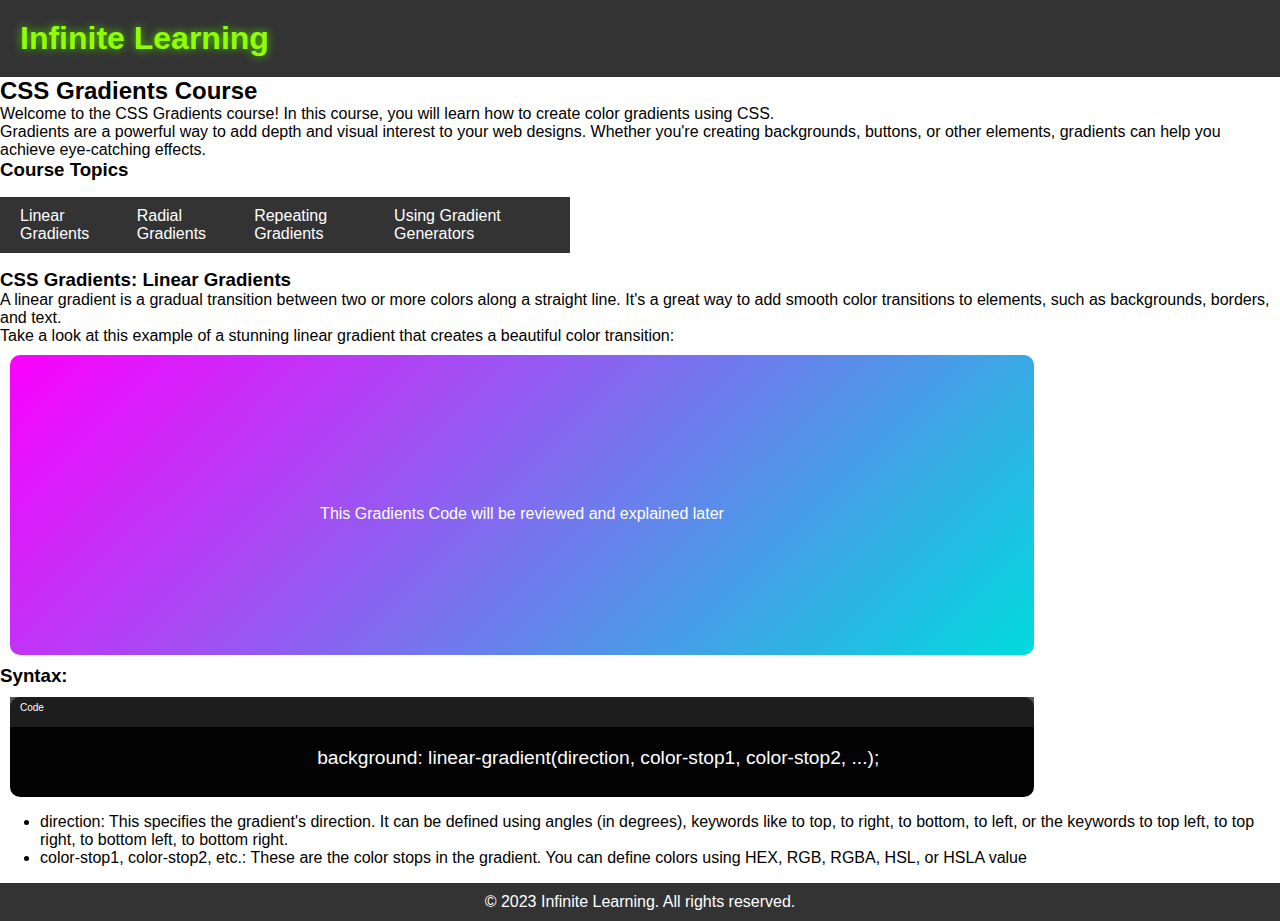
==== css-gradients.html @ ad07edce "Add files via upload" ====
<!DOCTYPE html>
<html lang="en">
<head>
    <meta charset="UTF-8">
    <meta name="viewport" content="width=device-width, initial-scale=1.0">
    <link rel="stylesheet" href="style.css">
    <title>CSS Gradients Course | Infinite Learning</title>
</head>
<body>
    <header>
        <h1>Infinite Learning</h1>
    </header>

    <main class="course-content">
        <h2>CSS Gradients Course</h2>
        <p>Welcome to the CSS Gradients course! In this course, you will learn how to create color gradients using CSS.</p>
        <p>Gradients are a powerful way to add depth and visual interest to your web designs. Whether you're creating backgrounds, buttons, or other elements, gradients can help you achieve eye-catching effects.</p>
        <h3>Course Topics</h3>
        <ul>
            <li><a href="#">Linear Gradients</a></div></li>
            <li><a href="#">Radial Gradients</a></div></li>
            <li><a href="#">Repeating Gradients</a></div></li>
            <li><a href="#">Using Gradient Generators</a></div></li>
        </ul>
    </main>

    <div class="topic-container">
        <h3>CSS Gradients: Linear Gradients</h3>
        <p>A linear gradient is a gradual transition between two or more colors along a straight line. It's a great way to add smooth color transitions to elements, such as backgrounds, borders, and text.</p>
        <p>Take a look at this example of a stunning linear gradient that creates a beautiful color transition:</p>
        <div class="gradient-background"><p>This Gradients Code will be reviewed and explained later</p></div>
        <h3>Syntax:</h3>

        <div class="code-box-small">
            <div class="header">Code</div>
            <p>background: linear-gradient(direction, color-stop1, color-stop2, ...);</p>
        </div>
    
        <ul>
            <li>direction: This specifies the gradient's direction. It can be defined using angles (in degrees), keywords like to top, to right, to bottom, to left, or the keywords to top left, to top right, to bottom left, to bottom right.</li>
            <li>color-stop1, color-stop2, etc.: These are the color stops in the gradient. You can define colors using HEX, RGB, RGBA, HSL, or HSLA value</li>
        </ul>
    
    
        <div class="example-1-container">
            <div class="output-container">
                
            </div>
            <div class="code-box-large">
                
            </div>
        </div>
    

    </div>
    

    <footer>
        <p>&copy; 2023 Infinite Learning. All rights reserved.</p>
    </footer>
</body>
</html>
---- style.css ----
/* Reset some default styles and apply basic styling */
body, h1, h2, h3, h4, p {
    margin: 0;
    padding: 0;
}

body {
    font-family: Arial, sans-serif;
}

header {
    background-color: #333;
    color: #91ff02;
    padding: 20px;
    display: flex;
    justify-content: space-between;
    align-items: center;
}

nav ul {
    list-style: none;
    display: flex;
}

nav a {
    text-decoration: none;
    color: #fff;
    margin: 0 10px;
}

/* Add this block of code to your existing styles.css */

header h1 {
    font-size: 2rem;
    text-shadow: 0 0 10px rgba(92, 247, 3, 0.8);
    animation: glow 2s infinite alternate;
}

@keyframes glow {
    from {
        text-shadow: 0 0 10px rgba(92, 247, 3, 0.8);
    }
    to {
        text-shadow: 0 0 20px rgba(92, 247, 3, 1);, 0 0 30px rgba(92, 247, 3, 1);
    }
}


.hero {
    background-image: url("images/pexels-lukas-574070.jpg");
    background-size: cover;
    color: #fff;
    text-align: center;
    padding: 100px 0;
}

.cta-button {
    display: inline-block;
    background-color: #333;
    color: #fff;
    padding: 10px 20px;
    border-radius: 5px;
    text-decoration: none;
    margin-top: 20px;
}

/* Your existing styles... */

.courses {
    display: flex;
    justify-content: center;
    align-items: center;
    flex-wrap: wrap;
    padding: 20px;
}

.course {
    background-color: #f4f4f4;
    border-radius: 5px;
    padding: 20px;
    margin: 10px;
    width: 300px;
    text-align: center;
    box-shadow: 0 4px 8px rgba(0, 0, 0, 0.1);
}

.course h2 {
    margin-bottom: 10px;
}

.course-link {
    display: inline-block;
    margin-top: 15px;
    background-color: #333;
    color: #fff;
    padding: 10px 20px;
    border-radius: 5px;
    text-decoration: none;
}

.course-content ul{
    display: flex;
    background-color: #333;
    padding: 10px;
    width: 43%;
}

.course-content ul li{
    margin: 0 10px;
    list-style: none;
}

.course-content ul li a{
    text-decoration: none;
    
    color: #fff;
    position: relative;
}



.course-content ul li a::after{
    content: '';
    width: 0;
    height: 3px;
    background: #91ff02;
    position: absolute;
    left: 0;
    bottom: -6px;
    transition: 0.5s;

}

.course-content ul li a:hover::after{
    width: 100%;
}

.topic-container{
    display:block;
    justify-content: center;
}

.gradient-background {
    width: 80%;
    height: 300px;
    background: linear-gradient(135deg, #fc00ff, #00dbde);
    border-radius: 10px;
    margin: 10px;
    text-align: center;

    
}

.gradient-background p{
  position: relative;
  top: 50%;
  color: #fff;
}


.code-box-small{
    background-color: #030303;
    border-radius: 10px;
    width: 80%;
    height: 100px;
    margin: 10px;
}

.code-box-small p{
    position: relative;
    left: 30%;
    top: 20px;
    color: #fff;
    font-size: larger;
}

.header{
    background-color: #252525c9;
    height: 20px;
    padding: 5px 10px;
    color: #fff;
    font-size: x-small;
}












footer {
    background-color: #333;
    color: #fff;
    text-align: center;
    padding: 10px 0;
}
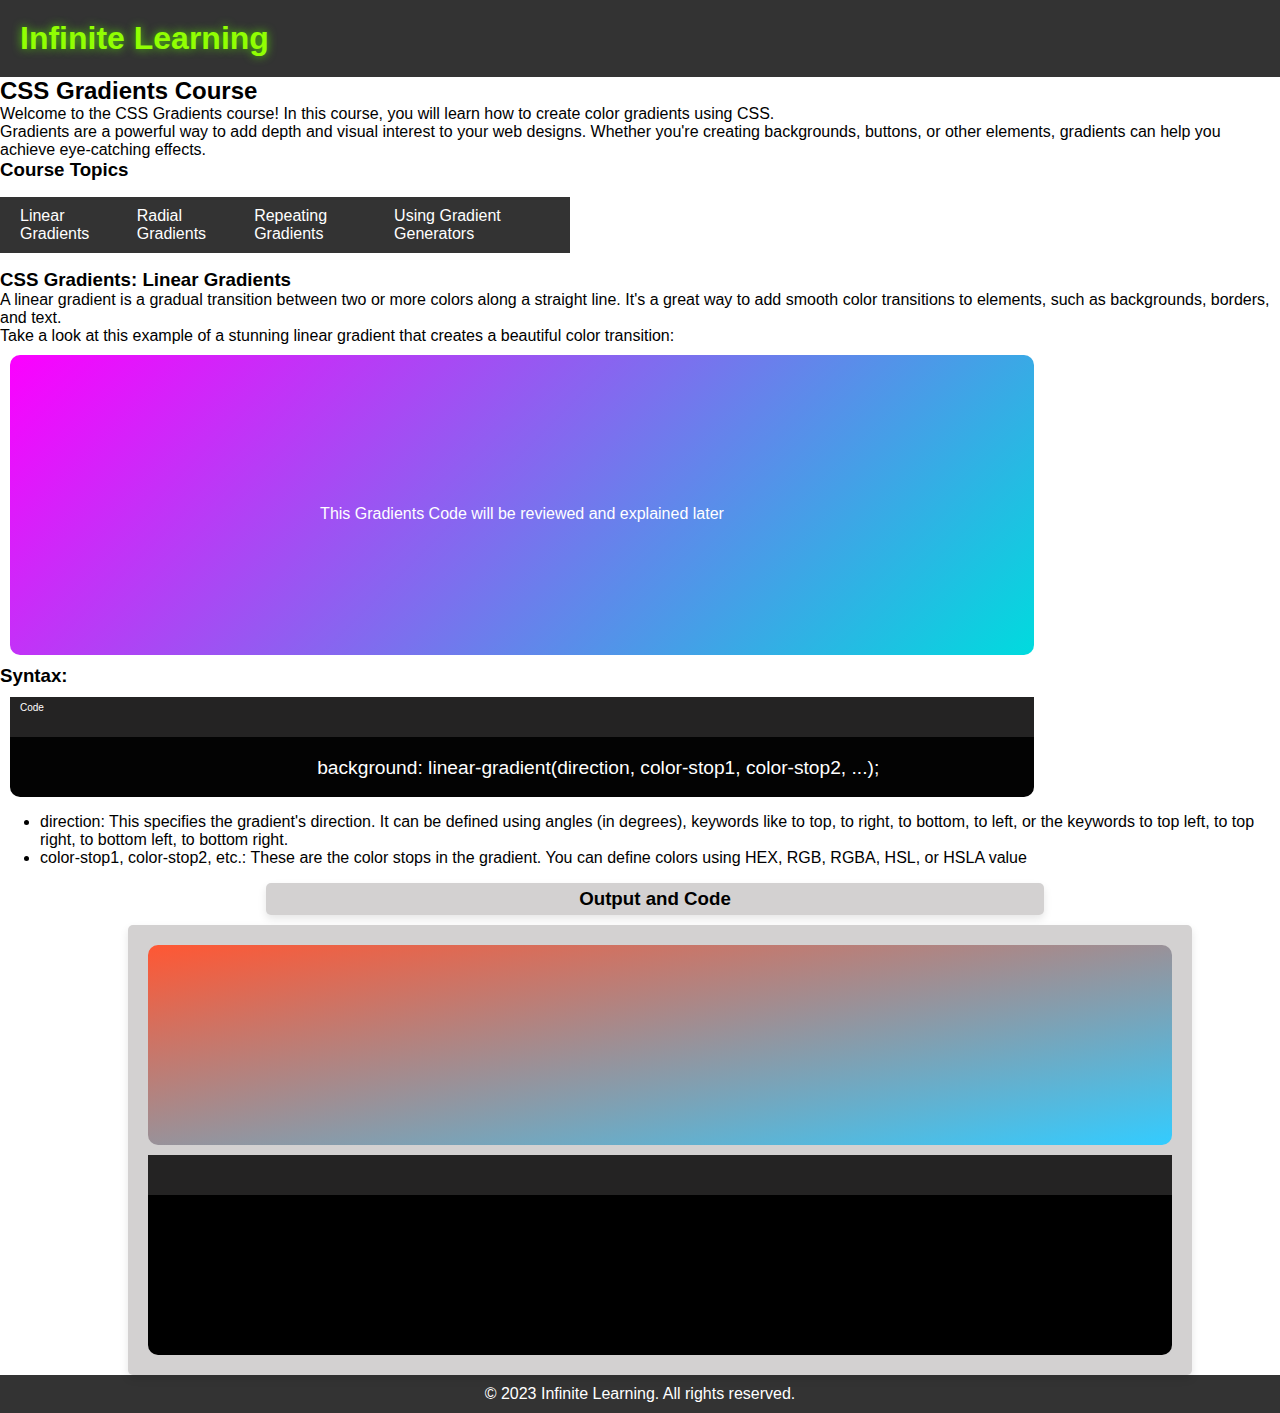
==== commit 1bb73459: "Adding the ouput and code boxes" ====
--- a/css-gradients.html
+++ b/css-gradients.html
@@ -42,16 +42,15 @@
         </ul>
     
     
-        <div class="example-1-container">
-            <div class="output-container">
-                
+        <div class="main-heading"><h3>Output and Code</h3></div>
+        <div class="main">
+            <div class="output-box">
+                <div class="gradient-box"></div>
             </div>
             <div class="code-box-large">
-                
+                <div class="header"></div>
             </div>
         </div>
-    
-
     </div>
     
 
--- a/style.css
+++ b/style.css
@@ -41,7 +41,7 @@
         text-shadow: 0 0 10px rgba(92, 247, 3, 0.8);
     }
     to {
-        text-shadow: 0 0 20px rgba(92, 247, 3, 1);, 0 0 30px rgba(92, 247, 3, 1);
+        text-shadow: 0 0 20px rgba(92, 247, 3, 1), 0 0 30px rgba(92, 247, 3, 1);
     }
 }
 
@@ -182,9 +182,58 @@
     font-size: x-small;
 }
 
-
-
-
+/*-------styles for gradients page*/
+
+.code-box-large{
+    background-color: black;
+    width: 100%;
+    height: 200px;
+    border-radius: 10px;
+}
+
+.header{
+    background-color: rgb(36, 35, 35);
+    height: 30px;
+    color: #fff;
+    font-size: x-small;
+}
+
+.gradient-box {
+    width: 100%;
+    height: 200px;
+    background: linear-gradient(to bottom right, #ff5733, #33ccff);
+    border-radius: 10px;
+    margin-bottom: 10px;
+}
+
+
+.main{
+    background-color: #d3d1d1;
+    border-radius: 5px;
+    padding: 20px;
+    width: 80%;
+    text-align: center;
+    box-shadow: 0 4px 8px rgba(0, 0, 0, 0.1);
+    position: relative;
+    left: 10%;
+    right: 10%;
+
+}
+
+.main-heading{
+    
+    background-color: #d3d1d1;
+    border-radius: 5px;
+    padding: 5px;
+    margin: 10px;
+    width: 60%;
+    text-align: center;
+    box-shadow: 0 4px 8px rgba(0, 0, 0, 0.1);
+    position: relative;
+    left: 20%;
+    right: 20%;
+    
+}
 
 
 
